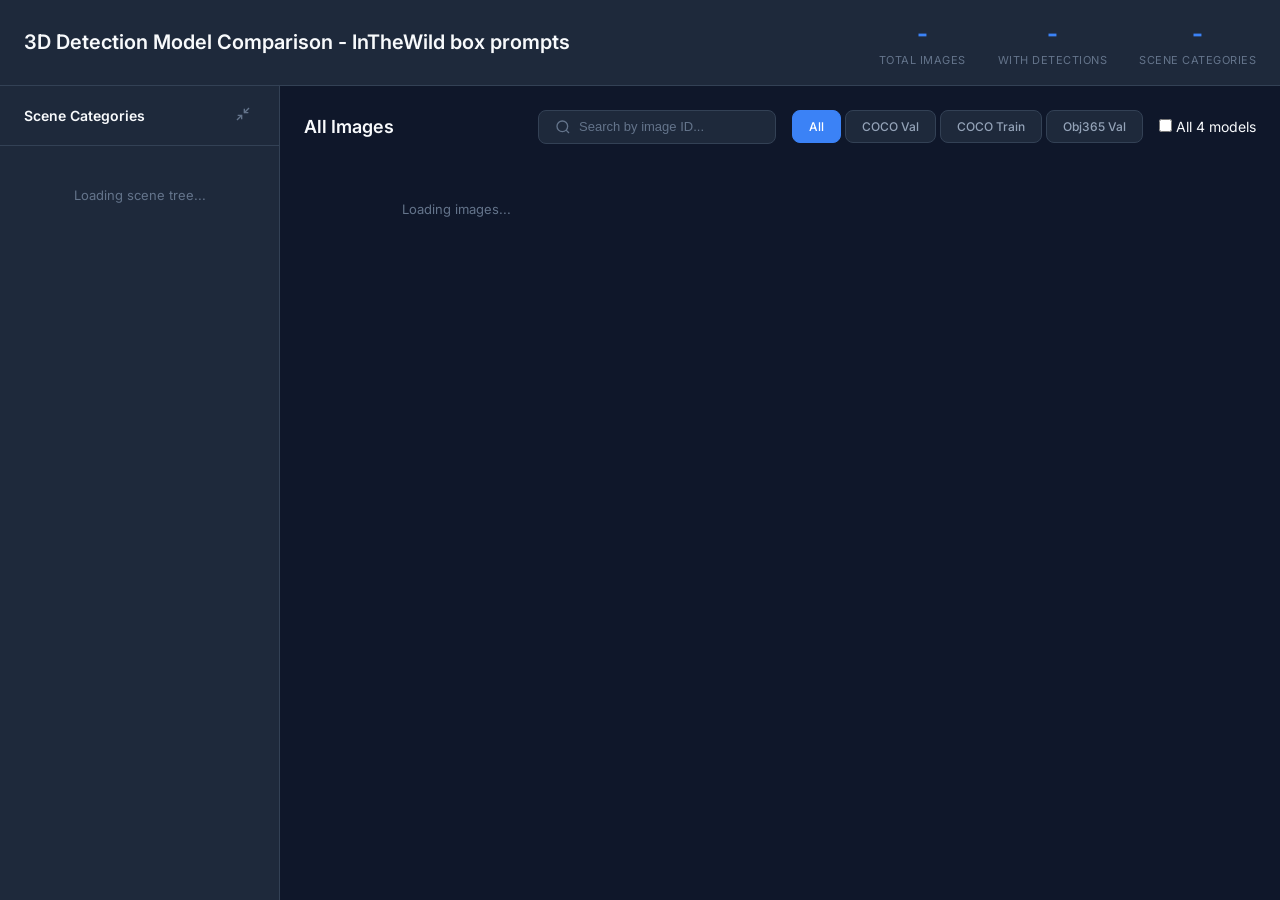
==== box/index.html @ c9ce6715 "Move box viewer to /box, add landing page - Move box-prompted viewer from root to box/ subdirectory " ====
<!DOCTYPE html>
<html lang="en">
<head>
    <meta charset="UTF-8">
    <meta name="viewport" content="width=device-width, initial-scale=1.0">
    <title>3D Detection Model Comparison - InTheWild box prompts</title>
    <link rel="preconnect" href="https://fonts.googleapis.com">
    <link rel="preconnect" href="https://fonts.gstatic.com" crossorigin>
    <link href="https://fonts.googleapis.com/css2?family=Inter:wght@300;400;500;600;700&display=swap" rel="stylesheet">
    <link rel="stylesheet" href="css/styles.css">
</head>
<body>
    <div class="app-container">
        <!-- Header -->
        <header class="header">
            <div class="header-content">
                <h1 class="header-title">3D Detection Model Comparison - InTheWild box prompts</h1>
                <div class="header-stats" id="header-stats">
                    <div class="stat-item">
                        <span class="stat-value" id="stat-total">-</span>
                        <span class="stat-label">Total Images</span>
                    </div>
                    <div class="stat-item">
                        <span class="stat-value" id="stat-with-dets">-</span>
                        <span class="stat-label">With Detections</span>
                    </div>
                    <div class="stat-item">
                        <span class="stat-value" id="stat-categories">-</span>
                        <span class="stat-label">Scene Categories</span>
                    </div>
                </div>
            </div>
        </header>

        <!-- Main Content -->
        <div class="main-layout">
            <!-- Sidebar: Scene Tree -->
            <aside class="sidebar">
                <div class="sidebar-header">
                    <h2 class="sidebar-title">Scene Categories</h2>
                    <button class="btn-collapse-all" id="btn-collapse-all" title="Collapse All">
                        <svg width="16" height="16" viewBox="0 0 24 24" fill="none" stroke="currentColor" stroke-width="2">
                            <polyline points="4 14 10 14 10 20"></polyline>
                            <polyline points="20 10 14 10 14 4"></polyline>
                            <line x1="14" y1="10" x2="21" y2="3"></line>
                            <line x1="3" y1="21" x2="10" y2="14"></line>
                        </svg>
                    </button>
                </div>
                <div class="tree-container" id="tree-container">
                    <div class="loading">Loading scene tree...</div>
                </div>
            </aside>

            <!-- Content: Image Grid -->
            <main class="content">
                <div class="content-header">
                    <h2 class="content-title" id="content-title">All Images</h2>
                    <div class="content-controls">
                        <div class="search-box">
                            <svg width="16" height="16" viewBox="0 0 24 24" fill="none" stroke="currentColor" stroke-width="2">
                                <circle cx="11" cy="11" r="8"></circle>
                                <line x1="21" y1="21" x2="16.65" y2="16.65"></line>
                            </svg>
                            <input type="text" id="search-input" placeholder="Search by image ID...">
                        </div>
                        <div class="filter-buttons">
                            <button class="filter-btn active" data-filter="all">All</button>
                            <button class="filter-btn" data-filter="coco_val">COCO Val</button>
                            <button class="filter-btn" data-filter="coco_train">COCO Train</button>
                            <button class="filter-btn" data-filter="obj365_val">Obj365 Val</button>
                        </div>
                        <label class="control-checkbox" id="all-models-filter">
                            <input type="checkbox" id="require-all-models">
                            <span>All 4 models</span>
                        </label>
                    </div>
                </div>

                <div class="image-grid" id="image-grid">
                    <div class="loading">Loading images...</div>
                </div>

                <div class="pagination" id="pagination">
                    <!-- Pagination rendered by JS -->
                </div>
            </main>
        </div>
    </div>

    <script src="js/scene-tree.js"></script>
    <script src="js/app.js"></script>
    <script src="js/gallery.js"></script>
</body>
</html>
---- box/css/styles.css ----
/* ============================================================================
   3D Detection Comparison - Professional Dark Theme
   ============================================================================ */

:root {
    /* Background Colors */
    --bg-primary: #0f172a;
    --bg-secondary: #1e293b;
    --bg-tertiary: #334155;
    --bg-hover: #475569;

    /* Text Colors */
    --text-primary: #f8fafc;
    --text-secondary: #e2e8f0;
    --text-muted: #94a3b8;
    --text-dim: #64748b;

    /* Accent */
    --accent-primary: #3b82f6;
    --accent-hover: #2563eb;

    /* Model Colors */
    --color-sam3-3d: #e74c3c;
    --color-gdino3d: #3b82f6;
    --color-detany3d: #22c55e;
    --color-ovmono3d: #f97316;
    --color-gt: #a855f7;

    /* Dataset Badge Colors */
    --badge-coco-val: #3b82f6;
    --badge-coco-train: #8b5cf6;
    --badge-obj365-val: #f97316;

    /* Spacing */
    --spacing-xs: 4px;
    --spacing-sm: 8px;
    --spacing-md: 16px;
    --spacing-lg: 24px;
    --spacing-xl: 32px;

    /* Border Radius */
    --radius-sm: 4px;
    --radius-md: 8px;
    --radius-lg: 12px;

    /* Transitions */
    --transition-fast: 150ms ease;
    --transition-normal: 250ms ease;

    /* Shadows */
    --shadow-sm: 0 1px 2px rgba(0, 0, 0, 0.3);
    --shadow-md: 0 4px 6px rgba(0, 0, 0, 0.3);
    --shadow-lg: 0 10px 15px rgba(0, 0, 0, 0.4);
}

/* ============================================================================
   Reset & Base
   ============================================================================ */

*, *::before, *::after {
    box-sizing: border-box;
    margin: 0;
    padding: 0;
}

html, body {
    height: 100%;
}

body {
    font-family: 'Inter', -apple-system, BlinkMacSystemFont, 'Segoe UI', Roboto, sans-serif;
    font-size: 14px;
    line-height: 1.5;
    color: var(--text-primary);
    background: var(--bg-primary);
    -webkit-font-smoothing: antialiased;
    -moz-osx-font-smoothing: grayscale;
}

a {
    color: var(--accent-primary);
    text-decoration: none;
    transition: color var(--transition-fast);
}

a:hover {
    color: var(--accent-hover);
}

button {
    font-family: inherit;
    cursor: pointer;
    border: none;
    background: none;
}

/* ============================================================================
   App Container
   ============================================================================ */

.app-container {
    display: flex;
    flex-direction: column;
    min-height: 100vh;
}

/* ============================================================================
   Header
   ============================================================================ */

.header {
    background: var(--bg-secondary);
    border-bottom: 1px solid var(--bg-tertiary);
    padding: var(--spacing-md) var(--spacing-lg);
    position: sticky;
    top: 0;
    z-index: 100;
}

.header-content {
    display: flex;
    align-items: center;
    justify-content: space-between;
    max-width: 1800px;
    margin: 0 auto;
}

.header-title {
    font-size: 20px;
    font-weight: 600;
    color: var(--text-primary);
}

.header-stats {
    display: flex;
    gap: var(--spacing-xl);
}

.stat-item {
    display: flex;
    flex-direction: column;
    align-items: center;
}

.stat-value {
    font-size: 24px;
    font-weight: 700;
    color: var(--accent-primary);
}

.stat-label {
    font-size: 11px;
    color: var(--text-dim);
    text-transform: uppercase;
    letter-spacing: 0.5px;
}

/* ============================================================================
   Main Layout
   ============================================================================ */

.main-layout {
    display: flex;
    flex: 1;
    overflow: hidden;
}

/* ============================================================================
   Sidebar
   ============================================================================ */

.sidebar {
    width: 280px;
    min-width: 280px;
    background: var(--bg-secondary);
    border-right: 1px solid var(--bg-tertiary);
    display: flex;
    flex-direction: column;
    overflow: hidden;
}

.sidebar-header {
    display: flex;
    align-items: center;
    justify-content: space-between;
    padding: var(--spacing-md) var(--spacing-lg);
    border-bottom: 1px solid var(--bg-tertiary);
}

.sidebar-title {
    font-size: 14px;
    font-weight: 600;
    color: var(--text-primary);
}

.btn-collapse-all {
    padding: var(--spacing-xs);
    color: var(--text-dim);
    border-radius: var(--radius-sm);
    transition: all var(--transition-fast);
}

.btn-collapse-all:hover {
    color: var(--text-primary);
    background: var(--bg-tertiary);
}

.tree-container {
    flex: 1;
    overflow-y: auto;
    padding: var(--spacing-sm);
}

/* ============================================================================
   Scene Tree
   ============================================================================ */

.tree-node {
    user-select: none;
}

.tree-node-header {
    display: flex;
    align-items: center;
    padding: var(--spacing-sm) var(--spacing-md);
    border-radius: var(--radius-md);
    cursor: pointer;
    transition: background var(--transition-fast);
}

.tree-node-header:hover {
    background: var(--bg-tertiary);
}

.tree-node-header.selected {
    background: var(--accent-primary);
}

.tree-node-header.selected .tree-node-name,
.tree-node-header.selected .tree-node-count {
    color: white;
}

.tree-toggle {
    width: 20px;
    height: 20px;
    display: flex;
    align-items: center;
    justify-content: center;
    color: var(--text-dim);
    transition: transform var(--transition-fast);
}

.tree-toggle.expanded {
    transform: rotate(90deg);
}

.tree-toggle.empty {
    visibility: hidden;
}

.tree-node-name {
    flex: 1;
    font-size: 13px;
    color: var(--text-primary);
    margin-left: var(--spacing-xs);
}

.tree-node-count {
    font-size: 11px;
    color: var(--text-dim);
    background: var(--bg-tertiary);
    padding: 2px 8px;
    border-radius: 10px;
}

.tree-children {
    margin-left: var(--spacing-lg);
    display: none;
}

.tree-children.expanded {
    display: block;
}

/* ============================================================================
   Content Area
   ============================================================================ */

.content {
    flex: 1;
    display: flex;
    flex-direction: column;
    overflow: hidden;
    padding: var(--spacing-lg);
}

.content-header {
    display: flex;
    align-items: center;
    justify-content: space-between;
    margin-bottom: var(--spacing-lg);
    flex-wrap: wrap;
    gap: var(--spacing-md);
}

.content-title {
    font-size: 18px;
    font-weight: 600;
    color: var(--text-primary);
}

.content-controls {
    display: flex;
    align-items: center;
    gap: var(--spacing-md);
}

/* Search Box */
.search-box {
    display: flex;
    align-items: center;
    gap: var(--spacing-sm);
    background: var(--bg-secondary);
    border: 1px solid var(--bg-tertiary);
    border-radius: var(--radius-md);
    padding: var(--spacing-sm) var(--spacing-md);
}

.search-box svg {
    color: var(--text-dim);
    flex-shrink: 0;
}

.search-box input {
    background: none;
    border: none;
    color: var(--text-primary);
    font-size: 13px;
    width: 180px;
    outline: none;
}

.search-box input::placeholder {
    color: var(--text-dim);
}

/* Filter Buttons */
.filter-buttons {
    display: flex;
    gap: var(--spacing-xs);
}

.filter-btn {
    padding: var(--spacing-sm) var(--spacing-md);
    font-size: 12px;
    font-weight: 500;
    color: var(--text-muted);
    background: var(--bg-secondary);
    border: 1px solid var(--bg-tertiary);
    border-radius: var(--radius-md);
    transition: all var(--transition-fast);
}

.filter-btn:hover {
    color: var(--text-primary);
    background: var(--bg-tertiary);
}

.filter-btn.active {
    color: white;
    background: var(--accent-primary);
    border-color: var(--accent-primary);
}

/* ============================================================================
   Image Grid
   ============================================================================ */

.image-grid {
    flex: 1;
    display: grid;
    grid-template-columns: repeat(4, 1fr);
    gap: var(--spacing-md);
    overflow-y: auto;
    padding-right: var(--spacing-sm);
    align-content: start;
}

.image-card {
    background: var(--bg-secondary);
    border-radius: var(--radius-lg);
    overflow: hidden;
    cursor: pointer;
    transition: all var(--transition-normal);
    border: 1px solid transparent;
}

.image-card:hover {
    transform: translateY(-4px);
    box-shadow: var(--shadow-lg);
    border-color: var(--accent-primary);
}

.card-thumb {
    aspect-ratio: 4 / 3;
    overflow: hidden;
    background: var(--bg-primary);
    display: flex;
    align-items: center;
    justify-content: center;
}

.card-thumb img,
.card-thumb canvas {
    max-width: 100%;
    max-height: 100%;
    object-fit: contain;
    display: block;
}

.card-info {
    display: flex;
    align-items: center;
    gap: var(--spacing-sm);
    padding: var(--spacing-sm) var(--spacing-md);
}

.card-id {
    font-size: 13px;
    font-weight: 600;
    color: var(--text-primary);
    white-space: nowrap;
    overflow: hidden;
    text-overflow: ellipsis;
}

.card-models {
    display: flex;
    align-items: center;
    gap: var(--spacing-xs);
    padding: 0 var(--spacing-md) var(--spacing-sm);
    flex-wrap: wrap;
}

/* Badges */
.badge {
    display: inline-block;
    padding: 2px 8px;
    font-size: 10px;
    font-weight: 600;
    text-transform: uppercase;
    border-radius: var(--radius-sm);
    color: white;
}

.badge-coco-val { background: var(--badge-coco-val); }
.badge-coco-train { background: var(--badge-coco-train); }
.badge-obj365-val { background: var(--badge-obj365-val); }

/* Model Count Pills */
.model-pill {
    display: inline-flex;
    align-items: center;
    gap: 3px;
    padding: 2px 6px;
    font-size: 10px;
    font-weight: 600;
    color: white;
    border-radius: var(--radius-sm);
    opacity: 0.9;
}

.model-pill-sam3-3d { background: var(--color-sam3-3d); }
.model-pill-gdino3d { background: var(--color-gdino3d); }
.model-pill-detany3d { background: var(--color-detany3d); }
.model-pill-ovmono3d { background: var(--color-ovmono3d); }
.model-pill-gt { background: var(--color-gt); }

/* ============================================================================
   Pagination
   ============================================================================ */

.pagination {
    display: flex;
    justify-content: center;
    align-items: center;
    gap: var(--spacing-sm);
    padding: var(--spacing-lg) 0;
    flex-shrink: 0;
}

.pagination-btn {
    min-width: 36px;
    height: 36px;
    padding: 0 var(--spacing-md);
    font-size: 13px;
    font-weight: 500;
    color: var(--text-muted);
    background: var(--bg-secondary);
    border: 1px solid var(--bg-tertiary);
    border-radius: var(--radius-md);
    transition: all var(--transition-fast);
}

.pagination-btn:hover:not(:disabled) {
    color: var(--text-primary);
    background: var(--bg-tertiary);
}

.pagination-btn.active {
    color: white;
    background: var(--accent-primary);
    border-color: var(--accent-primary);
}

.pagination-btn:disabled {
    opacity: 0.5;
    cursor: not-allowed;
}

.pagination-info {
    font-size: 13px;
    color: var(--text-dim);
    margin: 0 var(--spacing-sm);
}

/* ============================================================================
   Detail Page
   ============================================================================ */

.detail-page {
    display: flex;
    flex-direction: column;
    min-height: 100vh;
}

.detail-page .header-content {
    justify-content: flex-start;
}

.detail-header {
    display: flex;
    align-items: center;
    gap: var(--spacing-md);
    width: 100%;
}

/* Back Link */
.back-link {
    display: flex;
    align-items: center;
    gap: var(--spacing-sm);
    color: var(--text-muted);
    font-weight: 500;
    padding: var(--spacing-sm) var(--spacing-md);
    border-radius: var(--radius-md);
    transition: all var(--transition-fast);
    flex-shrink: 0;
}

.back-link:hover {
    color: var(--text-primary);
    background: var(--bg-tertiary);
}

.image-info {
    flex: 1;
    margin-left: var(--spacing-md);
    min-width: 0;
}

.image-info h2 {
    font-size: 16px;
    font-weight: 600;
    color: var(--text-primary);
    white-space: nowrap;
    overflow: hidden;
    text-overflow: ellipsis;
}

.image-meta {
    display: flex;
    align-items: center;
    gap: var(--spacing-md);
    margin-top: var(--spacing-xs);
}

.meta-item {
    color: var(--text-muted);
    font-size: 13px;
}

/* Nav Buttons */
.nav-buttons {
    display: flex;
    gap: var(--spacing-sm);
    flex-shrink: 0;
}

.nav-btn {
    display: inline-flex;
    align-items: center;
    gap: 6px;
    padding: 8px 16px;
    font-size: 13px;
    font-weight: 500;
    color: var(--text-secondary);
    background: var(--bg-tertiary);
    border: 1px solid rgba(255, 255, 255, 0.08);
    border-radius: var(--radius-md);
    transition: all var(--transition-fast);
}

.nav-btn svg {
    flex-shrink: 0;
    opacity: 0.7;
    transition: opacity var(--transition-fast);
}

.nav-btn:hover:not(:disabled) {
    color: var(--text-primary);
    background: var(--bg-hover);
    border-color: rgba(255, 255, 255, 0.15);
}

.nav-btn:hover:not(:disabled) svg {
    opacity: 1;
}

.nav-btn:active:not(:disabled) {
    transform: scale(0.97);
}

.nav-btn:disabled {
    opacity: 0.3;
    cursor: not-allowed;
}

/* ============================================================================
   Controls Bar
   ============================================================================ */

.controls-bar {
    display: flex;
    align-items: center;
    gap: var(--spacing-lg);
    padding: var(--spacing-md) var(--spacing-lg);
    background: var(--bg-secondary);
    border-bottom: 1px solid var(--bg-tertiary);
    flex-wrap: wrap;
}

/* BEV Elevation Slider */
.bev-elev-group {
    display: flex;
    align-items: center;
    gap: var(--spacing-sm);
}

.bev-elev-group .control-label {
    font-size: 12px;
    font-weight: 500;
    color: var(--text-muted);
    white-space: nowrap;
}

.bev-elev-group input[type="range"] {
    width: 100px;
    height: 6px;
    appearance: none;
    -webkit-appearance: none;
    background: var(--bg-primary);
    border-radius: 3px;
    outline: none;
}

.bev-elev-group input[type="range"]::-webkit-slider-thumb {
    appearance: none;
    -webkit-appearance: none;
    width: 16px;
    height: 16px;
    background: var(--accent-primary);
    border-radius: 50%;
    cursor: pointer;
}

.bev-elev-group input[type="range"]::-moz-range-thumb {
    width: 16px;
    height: 16px;
    background: var(--accent-primary);
    border: none;
    border-radius: 50%;
    cursor: pointer;
}

.elev-display {
    font-size: 13px;
    font-weight: 600;
    color: var(--accent-primary);
    min-width: 24px;
}

.elev-display::after {
    content: '\00b0';
}

/* Score Slider */
.score-slider {
    display: flex;
    align-items: center;
    gap: var(--spacing-md);
}

.score-slider label {
    font-size: 13px;
    font-weight: 500;
    color: var(--text-muted);
    white-space: nowrap;
}

.score-slider input[type="range"] {
    width: 160px;
    height: 6px;
    appearance: none;
    -webkit-appearance: none;
    background: var(--bg-primary);
    border-radius: 3px;
    outline: none;
}

.score-slider input[type="range"]::-webkit-slider-thumb {
    appearance: none;
    -webkit-appearance: none;
    width: 18px;
    height: 18px;
    background: var(--accent-primary);
    border-radius: 50%;
    cursor: pointer;
    transition: transform var(--transition-fast);
}

.score-slider input[type="range"]::-webkit-slider-thumb:hover {
    transform: scale(1.15);
}

.score-slider input[type="range"]::-moz-range-thumb {
    width: 18px;
    height: 18px;
    background: var(--accent-primary);
    border: none;
    border-radius: 50%;
    cursor: pointer;
}

.score-value {
    font-size: 18px;
    font-weight: 700;
    color: var(--accent-primary);
    min-width: 40px;
    text-align: center;
}

/* Toggle Checkboxes */
.toggle-group {
    display: flex;
    align-items: center;
    gap: var(--spacing-sm);
}

.toggle-checkbox {
    display: flex;
    align-items: center;
    gap: var(--spacing-xs);
    padding: var(--spacing-xs) var(--spacing-sm);
    font-size: 12px;
    font-weight: 500;
    color: var(--text-muted);
    cursor: pointer;
    border-radius: var(--radius-sm);
    transition: all var(--transition-fast);
}

.toggle-checkbox:hover {
    color: var(--text-primary);
    background: var(--bg-tertiary);
}

.toggle-checkbox input[type="checkbox"] {
    accent-color: var(--accent-primary);
    cursor: pointer;
}

/* Model Toggles */
.model-toggles {
    display: flex;
    gap: var(--spacing-sm);
    margin-left: auto;
}

.model-toggle {
    display: flex;
    align-items: center;
    gap: var(--spacing-sm);
    padding: var(--spacing-sm) var(--spacing-md);
    font-size: 12px;
    font-weight: 500;
    color: var(--text-muted);
    background: var(--bg-tertiary);
    border: 2px solid transparent;
    border-radius: var(--radius-md);
    transition: all var(--transition-fast);
}

.model-toggle:hover {
    background: var(--bg-hover);
}

.toggle-indicator {
    width: 10px;
    height: 10px;
    border-radius: 2px;
    background: var(--bg-hover);
    transition: background var(--transition-fast);
}

.model-toggle.active .toggle-indicator {
    background: currentColor;
}

.model-toggle.active {
    border-color: currentColor;
}

.model-toggle[data-model="sam3_3d"] { color: var(--color-sam3-3d); }
.model-toggle[data-model="gdino3d"] { color: var(--color-gdino3d); }
.model-toggle[data-model="detany3d"] { color: var(--color-detany3d); }
.model-toggle[data-model="ovmono3d"] { color: var(--color-ovmono3d); }
.model-toggle[data-model="gt"] { color: var(--color-gt); }

/* ============================================================================
   Comparison Grid (Detail Page)
   ============================================================================ */

.detail-content {
    flex: 1;
    overflow-y: auto;
    padding: var(--spacing-lg);
}

/* Layout: GT full-width row, then 2x2 model grid */
.comparison-layout {
    display: flex;
    flex-direction: column;
    gap: var(--spacing-md);
    padding: var(--spacing-lg);
    flex: 1;
    overflow-y: auto;
}

/* GT card spans full width */
.gt-card {
    display: flex;
    flex-direction: column;
}

/* 2x2 grid for GT 3D + 3 model cards */
.models-grid {
    display: grid;
    grid-template-columns: 1fr 1fr;
    gap: var(--spacing-md);
}

/* GT 2D prompt card (full width, no BEV) */
.gt-prompt-card .canvas-wrap {
    aspect-ratio: 16 / 7;
}

/* Featured card (WildDet3D) */
.model-card.featured {
    border: 2px solid #e74c3c;
    box-shadow: 0 0 16px rgba(231, 76, 60, 0.25),
                inset 0 0 0 1px rgba(231, 76, 60, 0.1);
}

.model-card.featured .model-card-header {
    background: linear-gradient(135deg, rgba(231, 76, 60, 0.15), var(--bg-tertiary));
}

/* Model Card (used by GT, model panels, and BEV) */
.model-card {
    background: var(--bg-secondary);
    border-radius: var(--radius-lg);
    overflow: hidden;
    border: 1px solid var(--bg-tertiary);
}

.model-card-header {
    display: flex;
    align-items: center;
    gap: var(--spacing-sm);
    padding: var(--spacing-sm) var(--spacing-md);
    background: var(--bg-tertiary);
}

.model-dot {
    width: 10px;
    height: 10px;
    border-radius: 50%;
    flex-shrink: 0;
}

.model-name {
    font-size: 12px;
    font-weight: 600;
    color: var(--text-secondary);
    text-transform: uppercase;
    letter-spacing: 0.5px;
}

.det-count {
    font-size: 11px;
    color: var(--text-dim);
    margin-left: auto;
    background: var(--bg-primary);
    padding: 2px 8px;
    border-radius: 10px;
}

.download-btn {
    display: flex;
    align-items: center;
    justify-content: center;
    width: 28px;
    height: 28px;
    margin-left: var(--spacing-sm);
    color: var(--text-dim);
    background: var(--bg-primary);
    border-radius: var(--radius-sm);
    transition: all var(--transition-fast);
    flex-shrink: 0;
}

.download-btn:hover {
    color: var(--text-primary);
    background: var(--bg-hover);
}

/* Dual canvas: overlay (left) + BEV (right) side by side */
.dual-canvas {
    display: flex;
    gap: 2px;
}

.dual-canvas .canvas-wrap {
    flex: 1;
    min-width: 0;
    position: relative;
    aspect-ratio: 4 / 3;
    background: var(--bg-primary);
    display: flex;
    align-items: center;
    justify-content: center;
}

.dual-canvas .bev-wrap {
    background: #f8f8f8;
}

.model-card canvas {
    display: block;
    max-width: 100%;
    max-height: 100%;
    margin: auto;
}

/* Empty State */
.empty-state {
    display: flex;
    flex-direction: column;
    align-items: center;
    justify-content: center;
    height: 100%;
    color: var(--text-dim);
    font-size: 13px;
    font-style: italic;
}

/* ============================================================================
   Loading State
   ============================================================================ */

.loading {
    display: flex;
    align-items: center;
    justify-content: center;
    padding: var(--spacing-xl);
    color: var(--text-dim);
    font-size: 13px;
}

.loading-spinner {
    width: 24px;
    height: 24px;
    border: 3px solid var(--bg-tertiary);
    border-top-color: var(--accent-primary);
    border-radius: 50%;
    animation: spin 0.8s linear infinite;
    margin-right: var(--spacing-sm);
}

@keyframes spin {
    to { transform: rotate(360deg); }
}

/* ============================================================================
   Scrollbar Styling
   ============================================================================ */

::-webkit-scrollbar {
    width: 8px;
    height: 8px;
}

::-webkit-scrollbar-track {
    background: var(--bg-primary);
}

::-webkit-scrollbar-thumb {
    background: var(--bg-tertiary);
    border-radius: 4px;
}

::-webkit-scrollbar-thumb:hover {
    background: var(--bg-hover);
}

/* ============================================================================
   Responsive - Desktop (default: sidebar 280px + content, grid 4 cols)
   ============================================================================ */

@media (max-width: 1400px) {
    .image-grid {
        grid-template-columns: repeat(3, 1fr);
    }
}

@media (max-width: 1200px) {
    .image-grid {
        grid-template-columns: repeat(3, 1fr);
    }
}

@media (max-width: 900px) {
    .image-grid {
        grid-template-columns: repeat(2, 1fr);
    }
}

@media (max-width: 768px) {
    .main-layout {
        flex-direction: column;
    }

    .sidebar {
        width: 100%;
        min-width: auto;
        max-height: 250px;
        border-right: none;
        border-bottom: 1px solid var(--bg-tertiary);
    }

    .image-grid {
        grid-template-columns: repeat(2, 1fr);
    }

    .dual-canvas {
        flex-direction: column;
    }

    .controls-bar {
        flex-direction: column;
        align-items: stretch;
    }

    .model-toggles {
        margin-left: 0;
        flex-wrap: wrap;
    }

    .header-stats {
        display: none;
    }

    .nav-buttons {
        display: none;
    }
}

@media (max-width: 480px) {
    .image-grid {
        grid-template-columns: 1fr;
    }

    .content-controls {
        flex-direction: column;
        align-items: stretch;
    }

    .filter-buttons {
        flex-wrap: wrap;
    }

    .search-box input {
        width: 100%;
    }
}
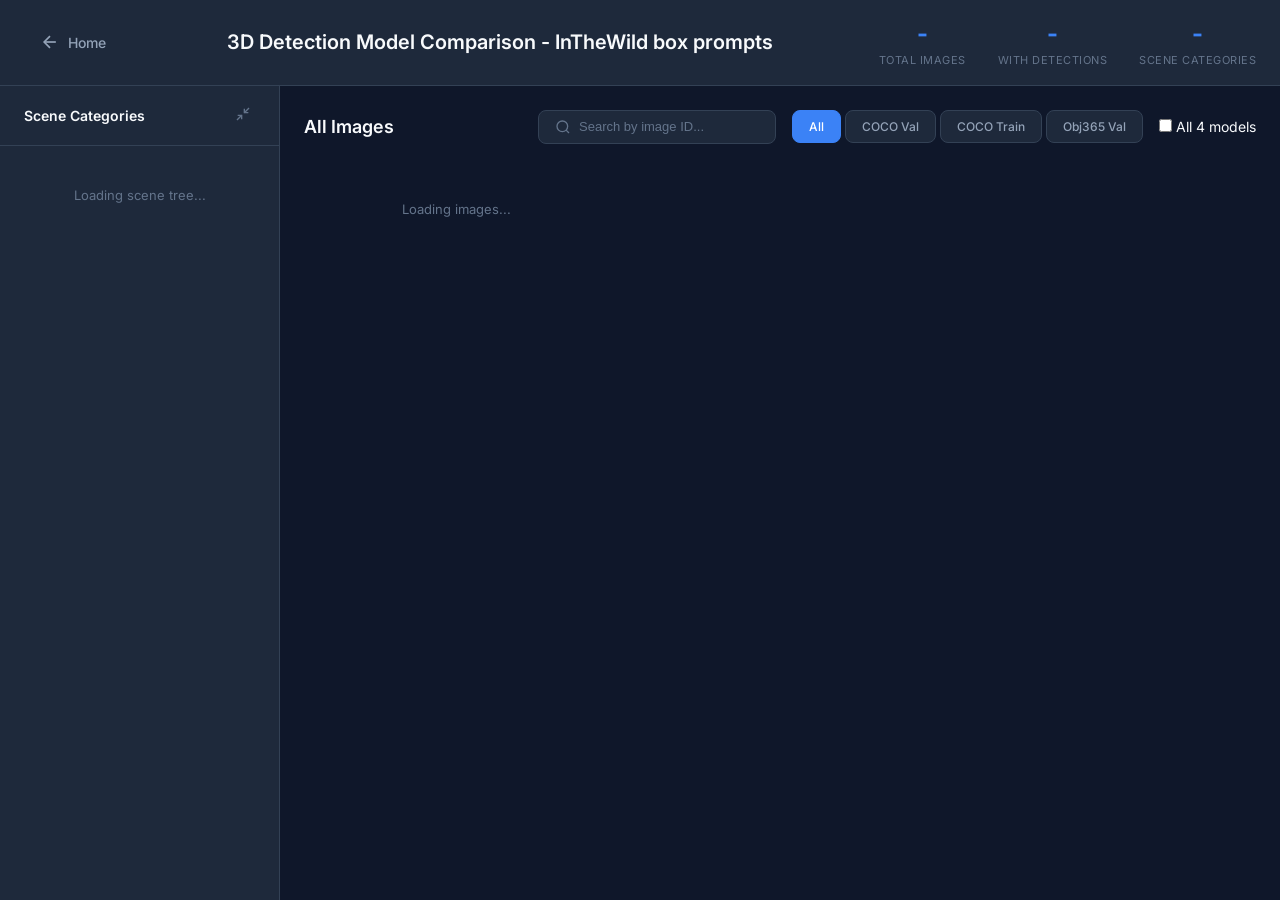
==== commit 3a8f0505: "Add confidence toggle for text branch, back-to-home links, label toggle fixes - Add independent Show" ====
--- a/box/index.html
+++ b/box/index.html
@@ -14,6 +14,13 @@
         <!-- Header -->
         <header class="header">
             <div class="header-content">
+                <a href="../" class="back-link">
+                    <svg width="20" height="20" viewBox="0 0 24 24" fill="none" stroke="currentColor" stroke-width="2">
+                        <line x1="19" y1="12" x2="5" y2="12"></line>
+                        <polyline points="12 19 5 12 12 5"></polyline>
+                    </svg>
+                    Home
+                </a>
                 <h1 class="header-title">3D Detection Model Comparison - InTheWild box prompts</h1>
                 <div class="header-stats" id="header-stats">
                     <div class="stat-item">
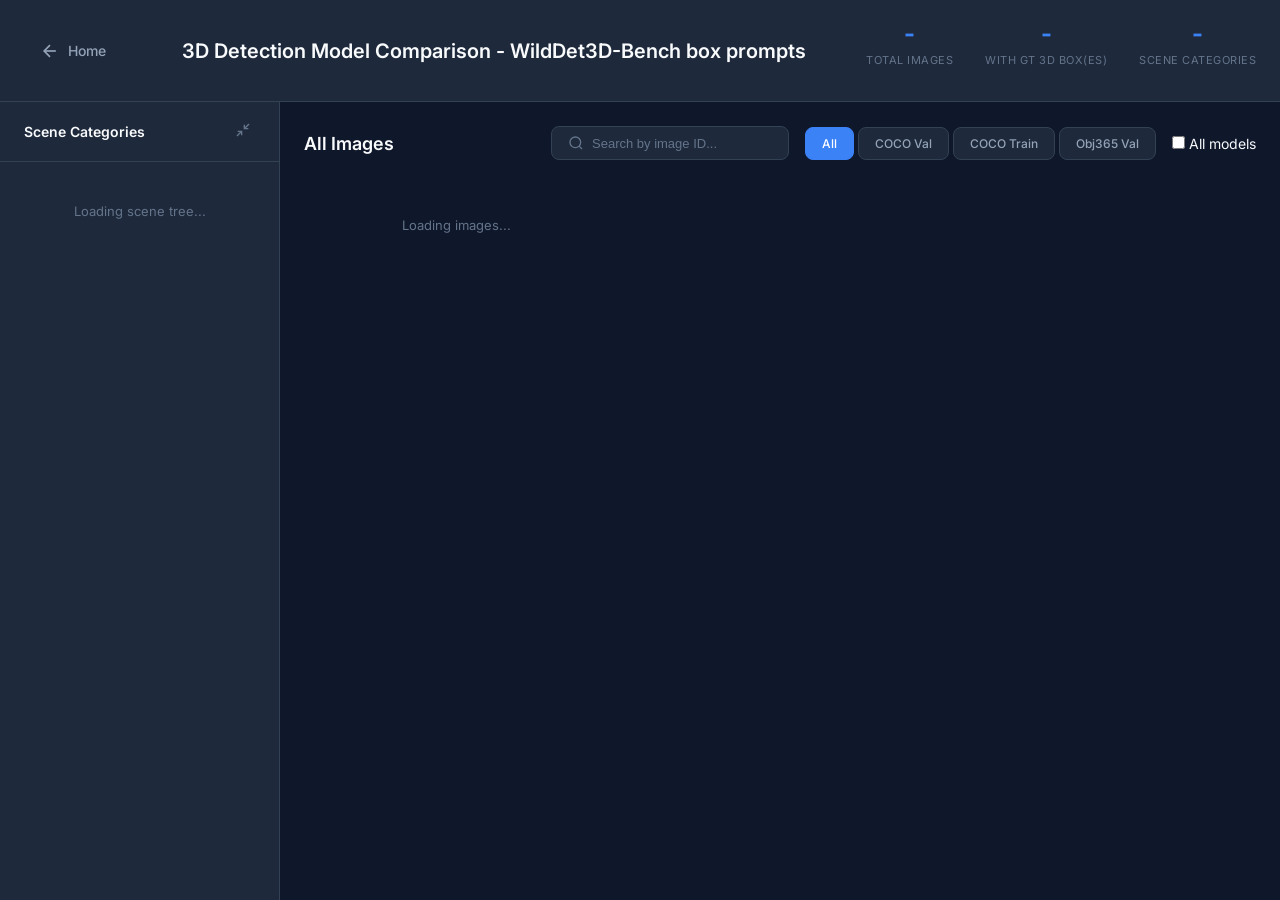
==== commit f0ad5e36: "Rename GDino3D to 3D-MOOD, replace GT with prompts, rename to WildDet3D-Bench Box branch: - Rename p" ====
--- a/box/index.html
+++ b/box/index.html
@@ -3,7 +3,7 @@
 <head>
     <meta charset="UTF-8">
     <meta name="viewport" content="width=device-width, initial-scale=1.0">
-    <title>3D Detection Model Comparison - InTheWild box prompts</title>
+    <title>3D Detection Model Comparison - WildDet3D-Bench box prompts</title>
     <link rel="preconnect" href="https://fonts.googleapis.com">
     <link rel="preconnect" href="https://fonts.gstatic.com" crossorigin>
     <link href="https://fonts.googleapis.com/css2?family=Inter:wght@300;400;500;600;700&display=swap" rel="stylesheet">
@@ -21,7 +21,7 @@
                     </svg>
                     Home
                 </a>
-                <h1 class="header-title">3D Detection Model Comparison - InTheWild box prompts</h1>
+                <h1 class="header-title">3D Detection Model Comparison - WildDet3D-Bench box prompts</h1>
                 <div class="header-stats" id="header-stats">
                     <div class="stat-item">
                         <span class="stat-value" id="stat-total">-</span>
@@ -29,7 +29,7 @@
                     </div>
                     <div class="stat-item">
                         <span class="stat-value" id="stat-with-dets">-</span>
-                        <span class="stat-label">With Detections</span>
+                        <span class="stat-label" id="stat-with-dets-label">With GT 3D Box(es)<br><span style="visibility:hidden">From All Models</span></span>
                     </div>
                     <div class="stat-item">
                         <span class="stat-value" id="stat-categories">-</span>
@@ -79,7 +79,7 @@
                         </div>
                         <label class="control-checkbox" id="all-models-filter">
                             <input type="checkbox" id="require-all-models">
-                            <span>All 4 models</span>
+                            <span>All models</span>
                         </label>
                     </div>
                 </div>
--- a/box/css/styles.css
+++ b/box/css/styles.css
@@ -638,6 +638,29 @@
 }
 
 /* ============================================================================
+   Disclaimer Banner
+   ============================================================================ */
+
+.disclaimer {
+    display: flex;
+    align-items: flex-start;
+    gap: var(--spacing-sm);
+    padding: var(--spacing-md);
+    background: rgba(59, 130, 246, 0.1);
+    border: 1px solid rgba(59, 130, 246, 0.2);
+    border-radius: var(--radius-md);
+    font-size: 15px;
+    line-height: 1.6;
+    color: var(--text-secondary);
+}
+
+.disclaimer svg {
+    flex-shrink: 0;
+    margin-top: 2px;
+    color: #3b82f6;
+}
+
+/* ============================================================================
    Controls Bar
    ============================================================================ */
 
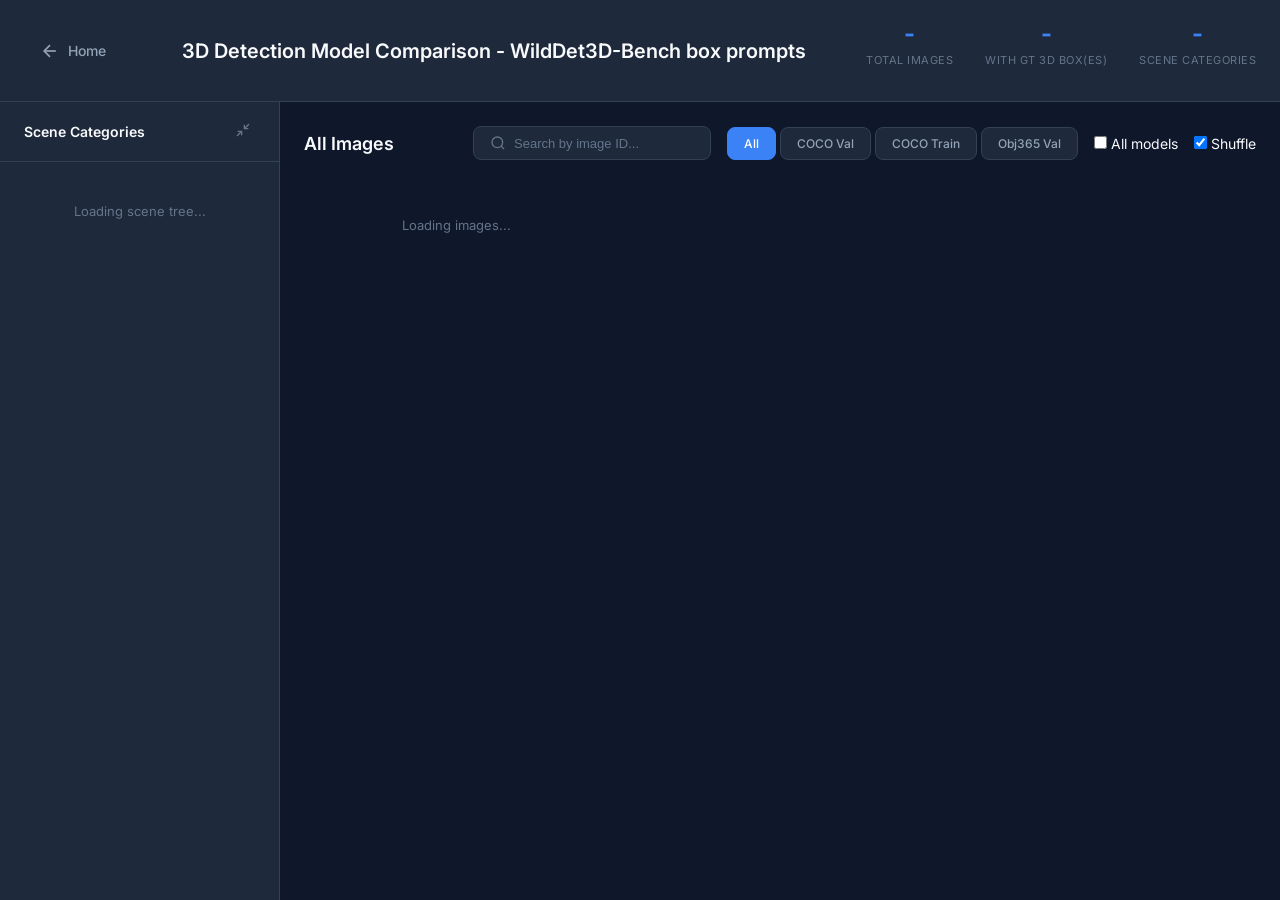
==== commit 5fabd4ba: "add shuffle toggle to gallery" ====
--- a/box/index.html
+++ b/box/index.html
@@ -81,6 +81,10 @@
                             <input type="checkbox" id="require-all-models">
                             <span>All models</span>
                         </label>
+                        <label class="control-checkbox">
+                            <input type="checkbox" id="shuffle-images" checked>
+                            <span>Shuffle</span>
+                        </label>
                     </div>
                 </div>
 
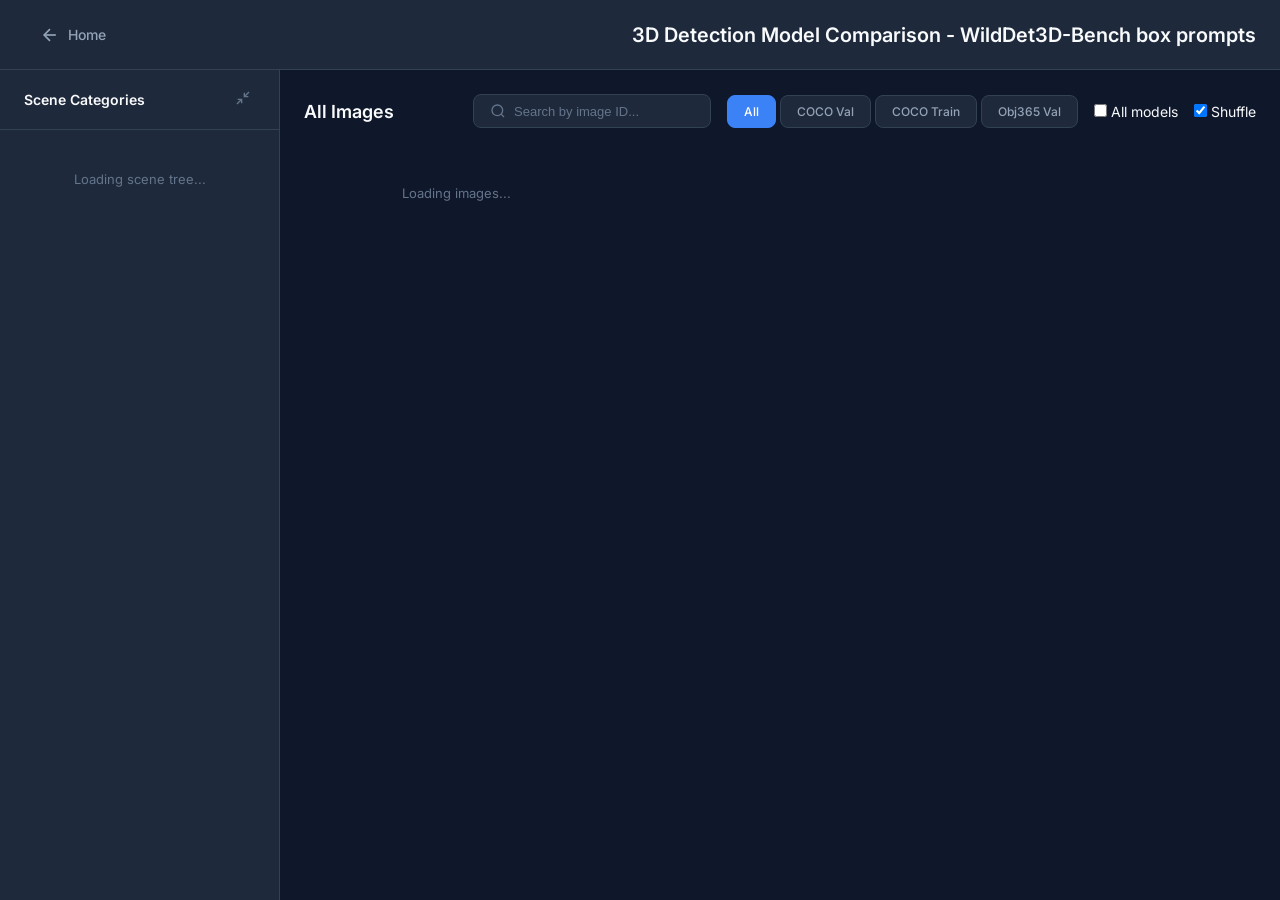
==== commit c27bafd0: "hide header stats from gallery" ====
--- a/box/index.html
+++ b/box/index.html
@@ -22,6 +22,7 @@
                     Home
                 </a>
                 <h1 class="header-title">3D Detection Model Comparison - WildDet3D-Bench box prompts</h1>
+                <!--
                 <div class="header-stats" id="header-stats">
                     <div class="stat-item">
                         <span class="stat-value" id="stat-total">-</span>
@@ -36,6 +37,7 @@
                         <span class="stat-label">Scene Categories</span>
                     </div>
                 </div>
+                -->
             </div>
         </header>
 
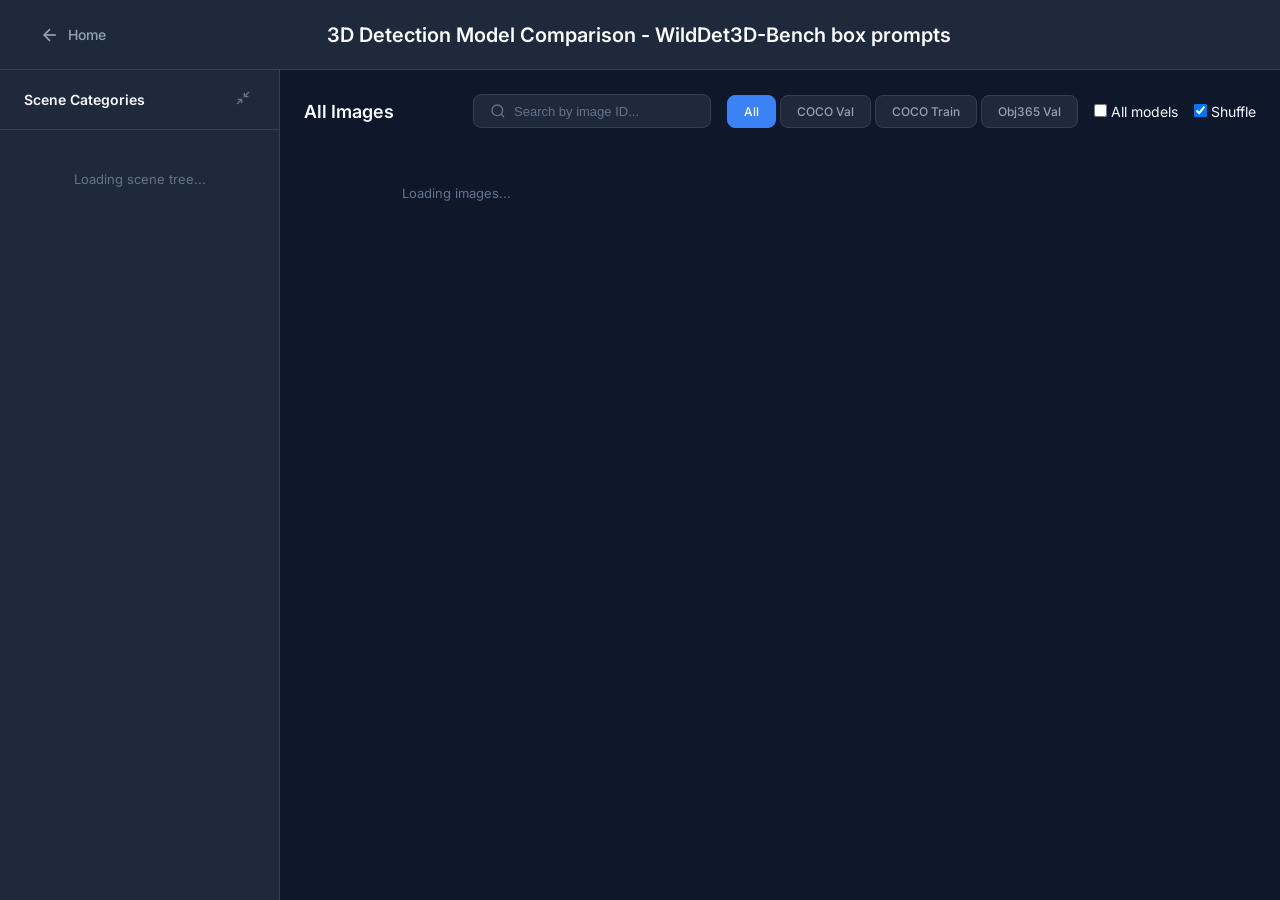
==== commit 26b44b7e: "add header spacer to keep title centered" ====
--- a/box/index.html
+++ b/box/index.html
@@ -38,6 +38,7 @@
                     </div>
                 </div>
                 -->
+                <div class="header-spacer"></div>
             </div>
         </header>
 
--- a/box/css/styles.css
+++ b/box/css/styles.css
@@ -547,6 +547,11 @@
 }
 
 /* Back Link */
+.header-spacer {
+    width: 100px;
+    flex-shrink: 0;
+}
+
 .back-link {
     display: flex;
     align-items: center;
